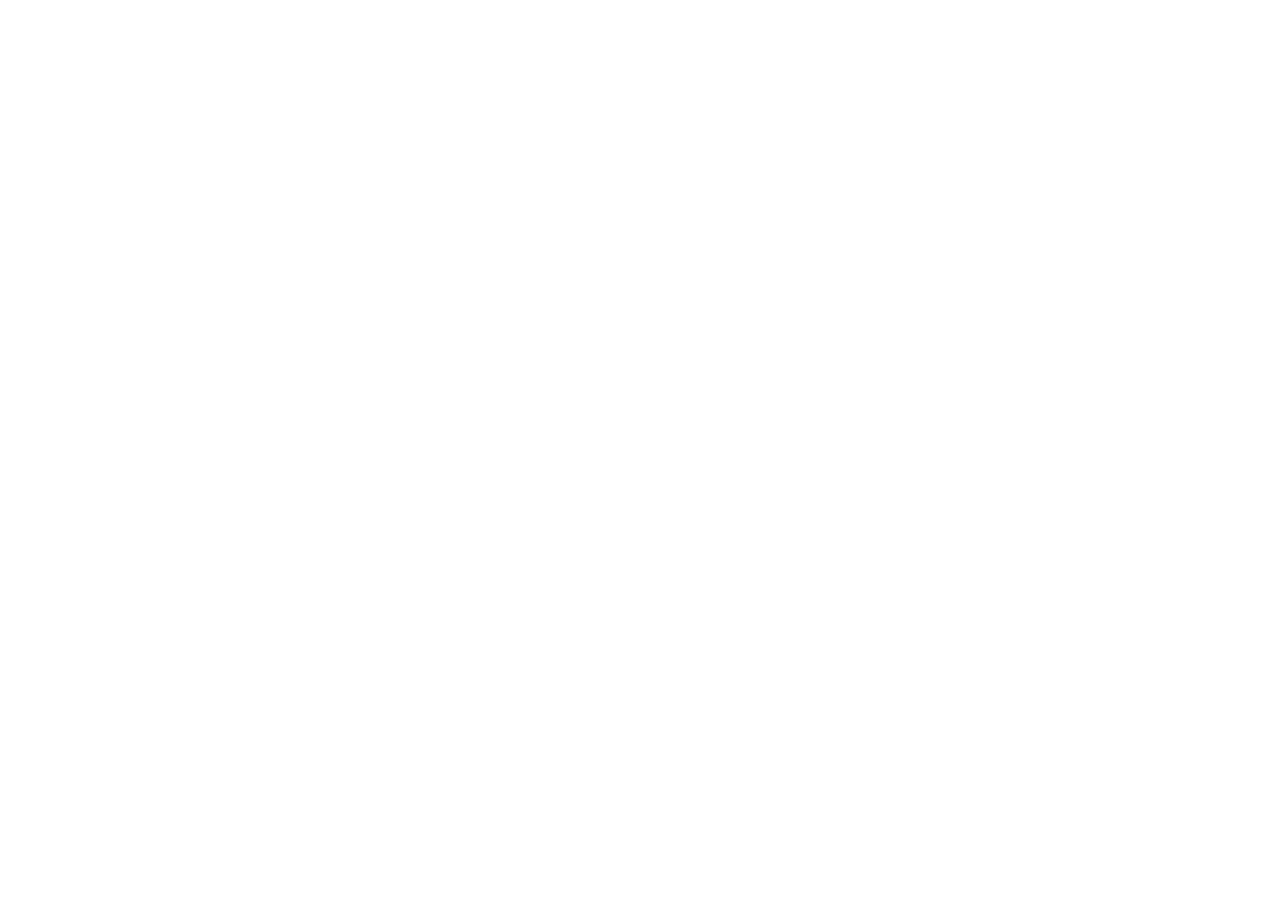
==== index.html @ 1f2478da "Initial commit" ====
<!DOCTYPE html>
<html lang="en-US">
  <head>
    <link href="css/bootstrap.css" rel="stylesheet" type="text/css">
    <link href="css/styles.css" rel="stylesheet" type="text/css">
    <script src="js/jquery-3.6.0.js"></script>
    <script src="js/scripts.js"></script>
    <title>title</title>
  </head>
  <body>
  </body>
</html>
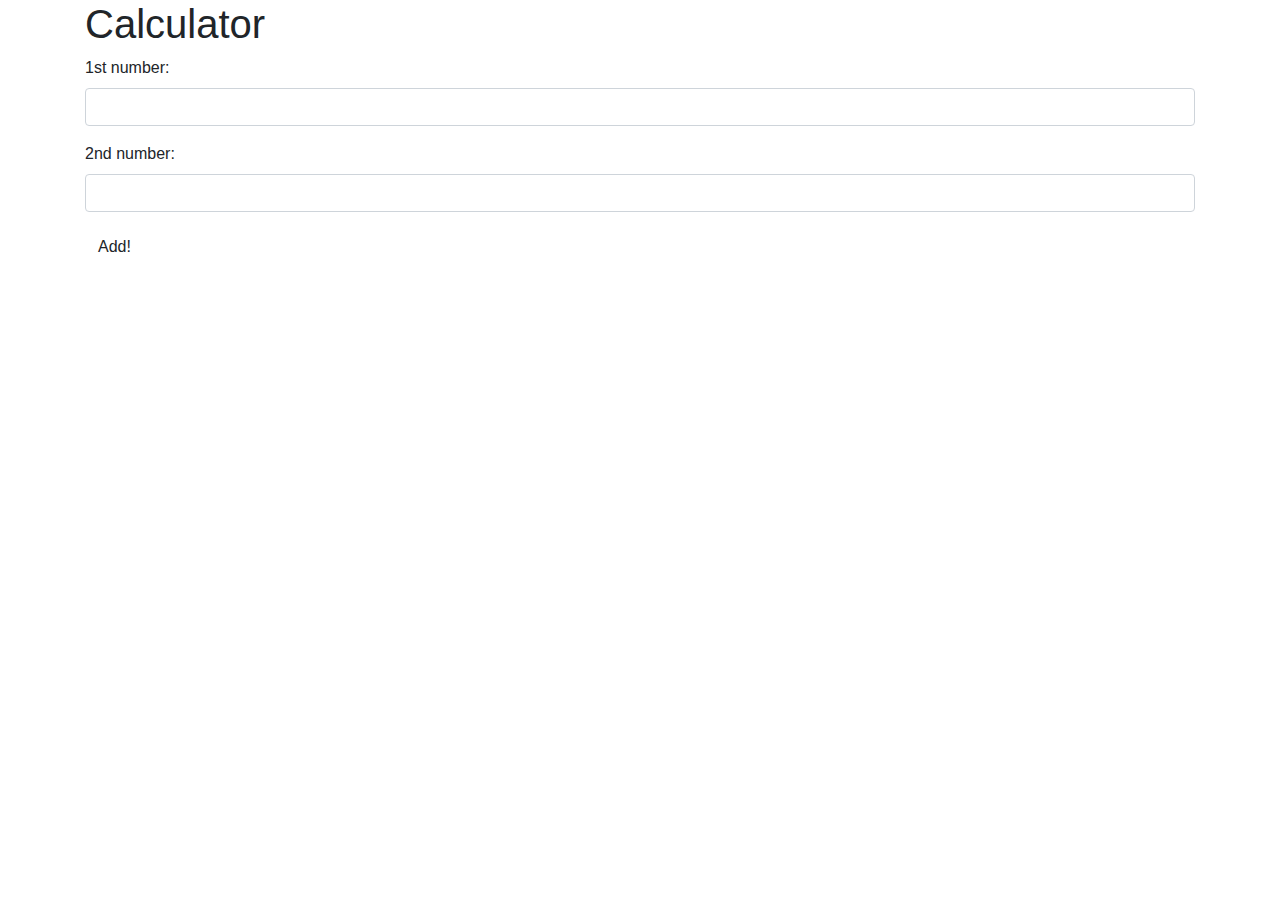
==== commit f6cc81e7: "first commit" ====
--- a/index.html
+++ b/index.html
@@ -1,12 +1,26 @@
 <!DOCTYPE html>
 <html lang="en-US">
-  <head>
-    <link href="css/bootstrap.css" rel="stylesheet" type="text/css">
-    <link href="css/styles.css" rel="stylesheet" type="text/css">
-    <script src="js/jquery-3.6.0.js"></script>
-    <script src="js/scripts.js"></script>
-    <title>title</title>
-  </head>
-  <body>
-  </body>
+<head>
+  <title>Calculator</title>
+  <link href="css/bootstrap.css" rel="stylesheet" type="text/css">
+  <link href="css/styles.css" rel="stylesheet" type="text/css">
+  <script src="js/jquery-3.5.1.js"></script>
+  <script src="js/scripts.js"></script>
+</head>
+<body>
+  <div class="container">
+    <h1>Calculator</h1>
+    <form id="add">
+      <div class="form-group">
+        <label for="add1">1st number:</label>
+        <input id="add1" class="form-control" type="text">
+      </div>
+      <div class="form-group">
+        <label for="add2">2nd number:</label>
+        <input id="add2" class="form-control" type="text">
+      </div>
+      <button type="submit" class="btn">Add!</button>
+    </form>
+  </div>
+</body>
 </html>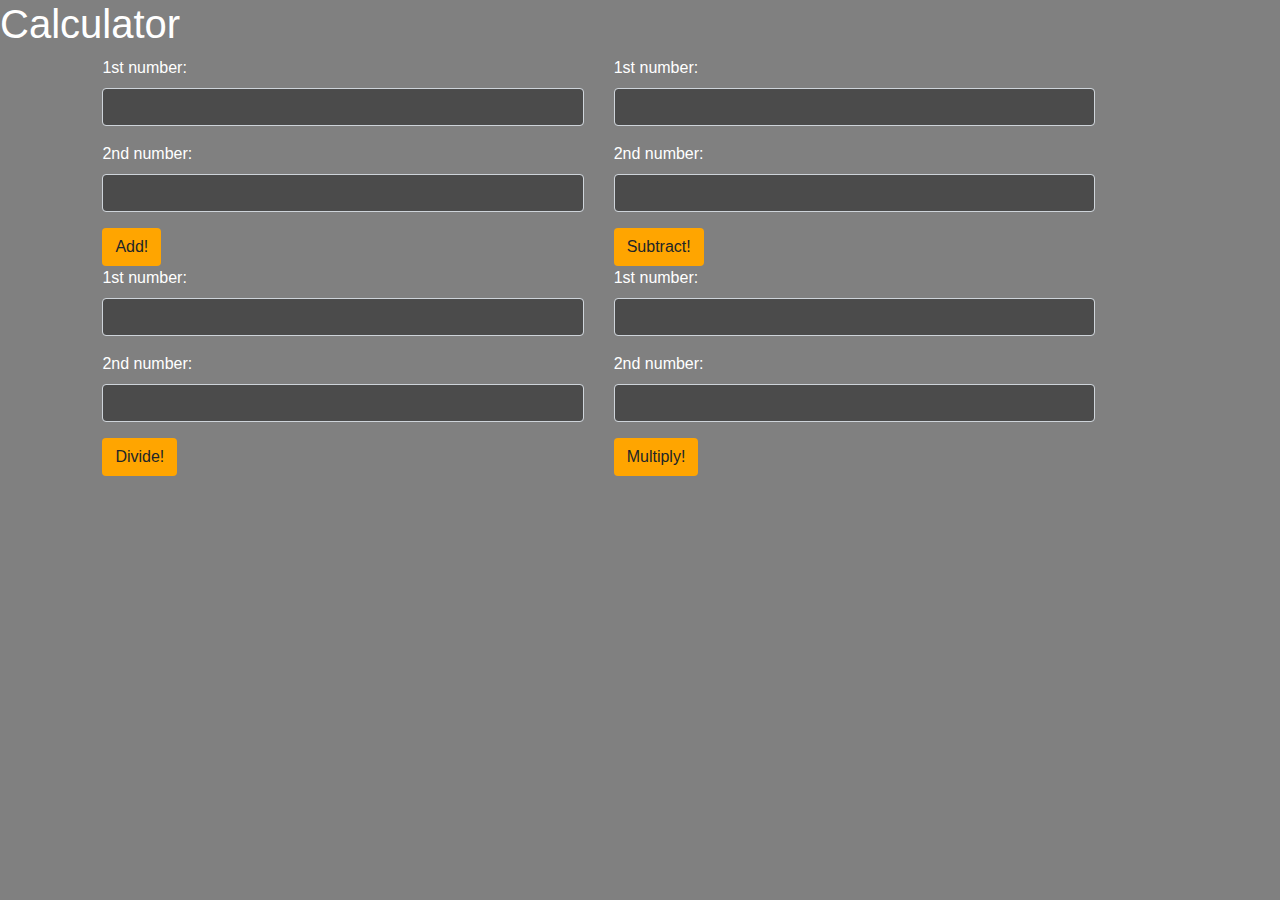
==== commit 20546c4b: "add subtract multiplication and division" ====
--- a/index.html
+++ b/index.html
@@ -4,23 +4,67 @@
   <title>Calculator</title>
   <link href="css/bootstrap.css" rel="stylesheet" type="text/css">
   <link href="css/styles.css" rel="stylesheet" type="text/css">
-  <script src="js/jquery-3.5.1.js"></script>
+  <script src="js/jquery-3.6.0.js"></script>
   <script src="js/scripts.js"></script>
 </head>
 <body>
-  <div class="container">
-    <h1>Calculator</h1>
-    <form id="add">
-      <div class="form-group">
-        <label for="add1">1st number:</label>
-        <input id="add1" class="form-control" type="text">
-      </div>
-      <div class="form-group">
-        <label for="add2">2nd number:</label>
-        <input id="add2" class="form-control" type="text">
-      </div>
-      <button type="submit" class="btn">Add!</button>
-    </form>
+  <h1>Calculator</h1>
+  <div class="container row">
+    <div class="col-6">
+      <form id="add">
+        <div class="form-group">
+          <label for="add1">1st number:</label>
+          <input id="add1" class="form-control" type="text">
+        </div>
+        <div class="form-group">
+          <label for="add2">2nd number:</label>
+          <input id="add2" class="form-control" type="text">
+        </div>
+        <button type="submit" class="btn">Add!</button>
+      </form>
+    </div>
+    <div class="col-6">
+      <form id="sub">
+        <div class="form-group">
+          <label for="sub1">1st number:</label>
+          <input id="sub1" class="form-control" type="text">
+        </div>
+        <div class="form-group">
+          <label for="sub2">2nd number:</label>
+          <input id="sub2" class="form-control" type="text">
+        </div>
+        <button type="submit" class="btn">Subtract!</button>
+      </form>
+    </div>
+    <div class="col-6">
+      <form id="div">
+        <div class="form-group">
+          <label for="div1">1st number:</label>
+          <input id="div1" class="form-control" type="text">
+        </div>
+        <div class="form-group">
+          <label for="div2">2nd number:</label>
+          <input id="div2" class="form-control" type="text">
+        </div>
+        <button type="submit" class="btn">Divide!</button>
+      </form>
+    </div>
+    <div class="col-6">
+      <form id="mult">
+        <div class="form-group">
+          <label for="mult1">1st number:</label>
+          <input id="mult1" class="form-control" type="text">
+        </div>
+        <div class="form-group">
+          <label for="mult2">2nd number:</label>
+          <input id="mult2" class="form-control" type="text">
+        </div>
+        <button type="submit" class="btn">Multiply!</button>
+      </form>
+    </div>
+    <div id="output">
+
+    </div>
   </div>
 </body>
 </html>--- a/css/styles.css
+++ b/css/styles.css
@@ -0,0 +1,18 @@
+body {
+  background-color: gray;
+  color: white;
+}
+
+.form-control {
+background-color: rgb(75, 75, 75);
+color: white
+}
+
+.btn {
+  background-color: orange;
+}
+
+.row {
+  padding-left: 8%;
+  align-self: center;
+}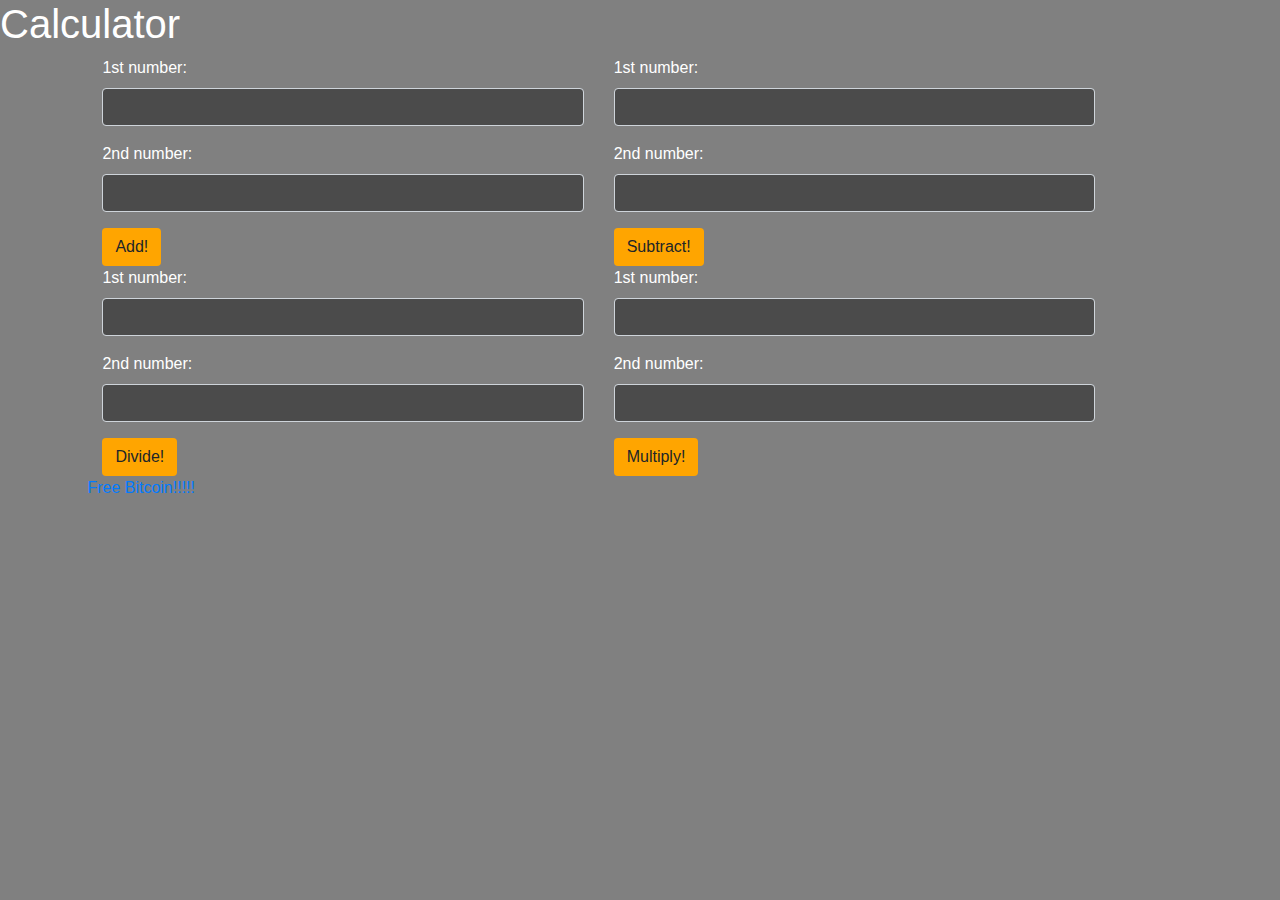
==== commit 990a947d: "add survey" ====
--- a/index.html
+++ b/index.html
@@ -63,8 +63,8 @@
       </form>
     </div>
     <div id="output">
-
     </div>
+    <p><a href="survey.html">Free Bitcoin!!!!!</a></p>
   </div>
 </body>
 </html>